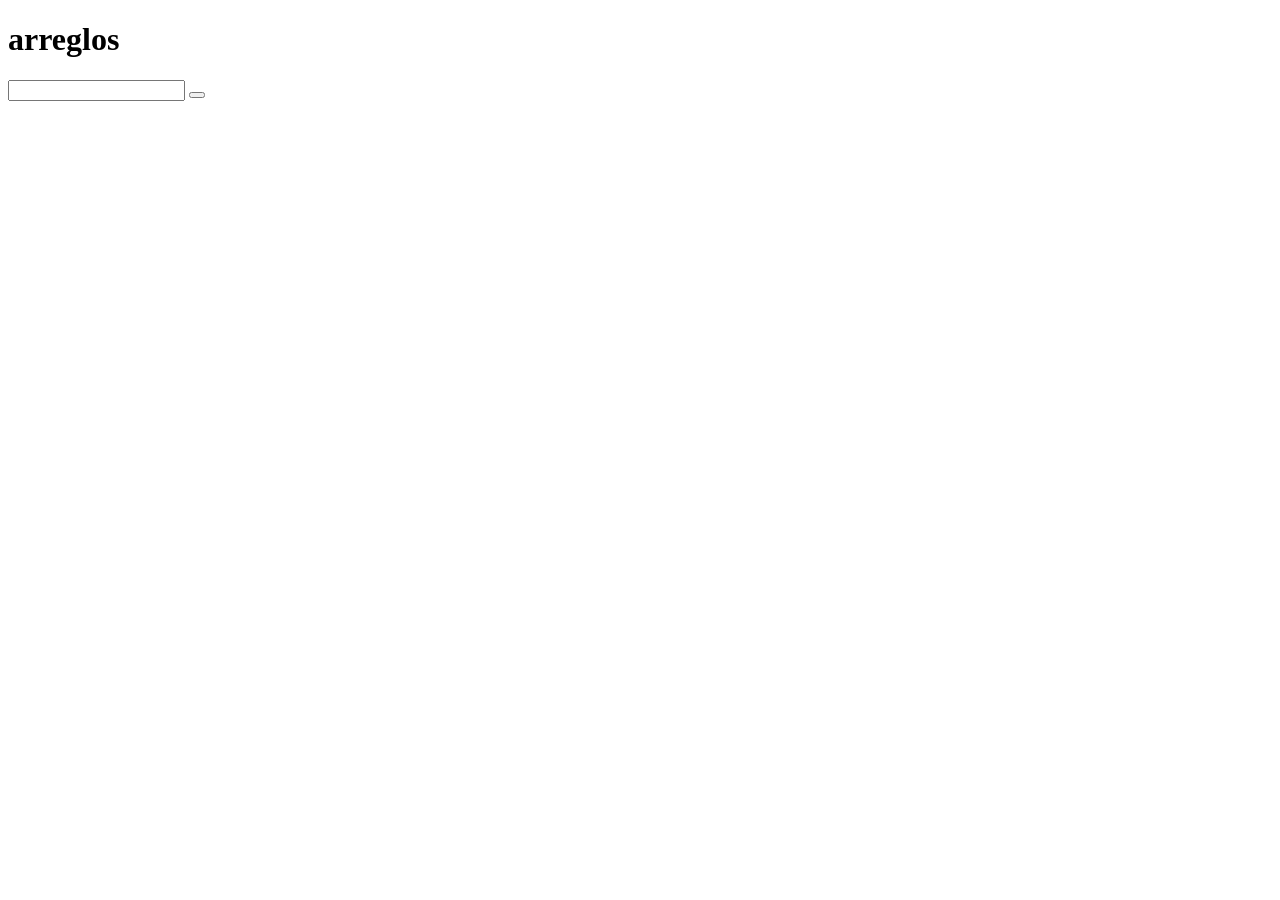
==== TP 1111/index.html @ aaf62405 "szfd" ====
<!DOCTYPE html>
<html lang="en">
<head>
    <meta charset="UTF-8">
    <meta http-equiv="X-UA-Compatible" content="IE=edge">
    <meta name="viewport" content="width=device-width, initial-scale=1.0">
    <title>Document</title>
</head>
<body>

<h1>arreglos</h1>
<input id="input1" type="text">
<button id="boton1"> </button>
<p id="p1"> </p>


</body>
</html>
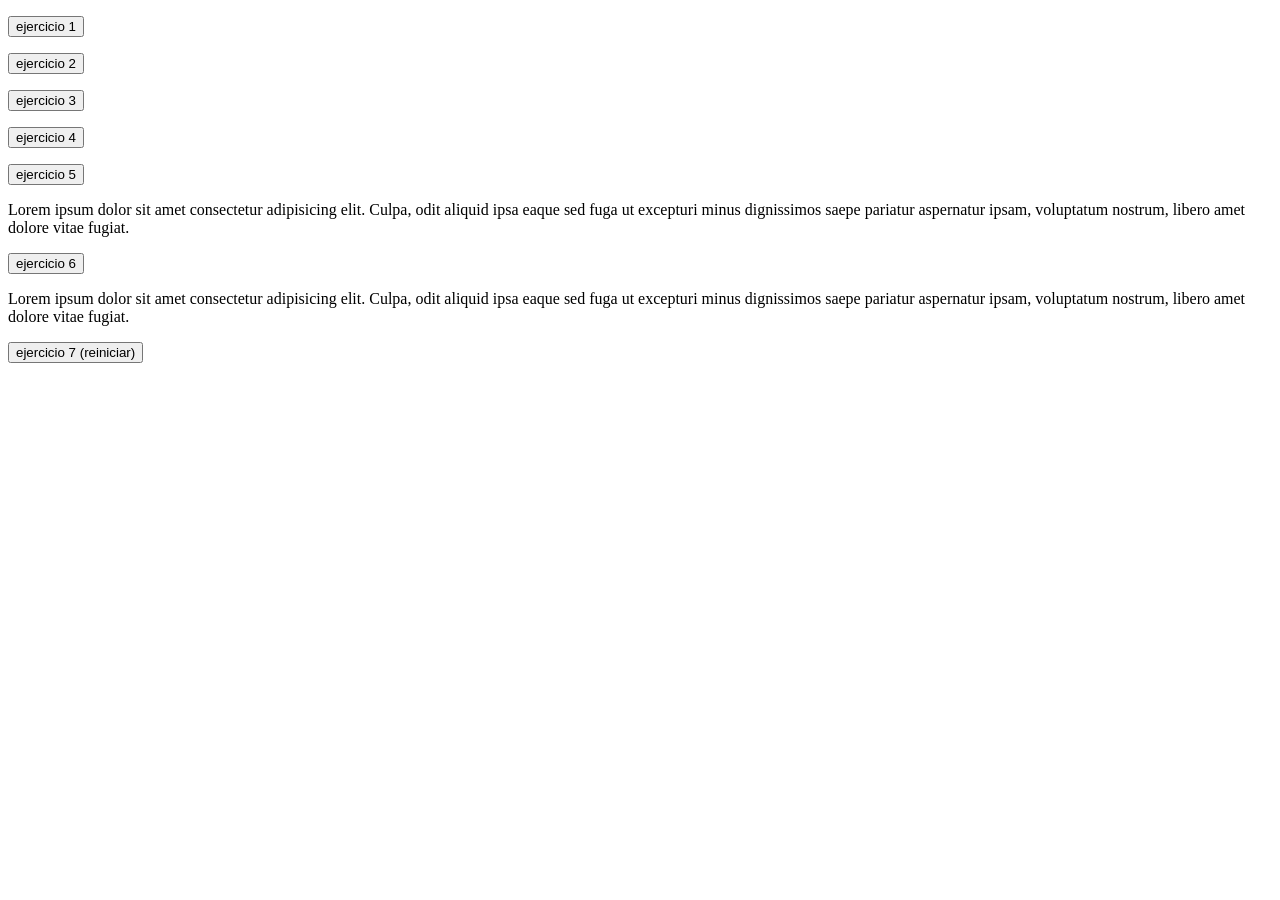
==== commit 377f86f6: "gs" ====
--- a/TP 1111/index.html
+++ b/TP 1111/index.html
@@ -8,11 +8,28 @@
 </head>
 <body>
 
-<h1>arreglos</h1>
-<input id="input1" type="text">
-<button id="boton1"> </button>
-<p id="p1"> </p>
+    <p id="ejercicio1"></p>
+    
+    <button>ejercicio 1</button>
+    <p id="ejercicio2"></p>
 
+    <button>ejercicio 2</button>
+    <p id="ejercicio3"></p>
+
+    <button>ejercicio 3</button>
+    <p id="ejercicio4"></p>
+
+    <button>ejercicio 4</button>
+    <p id="ejercicio5"></p>
+
+    <button>ejercicio 5</button>
+
+    <p id="ejercicio6"> Lorem ipsum dolor sit amet consectetur adipisicing elit. Culpa, odit aliquid ipsa eaque sed fuga ut excepturi minus dignissimos saepe pariatur aspernatur ipsam, voluptatum nostrum, libero amet dolore vitae fugiat.</p>
+    <button id="b6">ejercicio 6</button>
+
+    <p id="ejercicio7"> Lorem ipsum dolor sit amet consectetur adipisicing elit. Culpa, odit aliquid ipsa eaque sed fuga ut excepturi minus dignissimos saepe pariatur aspernatur ipsam, voluptatum nostrum, libero amet dolore vitae fugiat.</p>
+    <button id="b7">ejercicio 7 (reiniciar)</button>
+  
 
 </body>
 </html>
